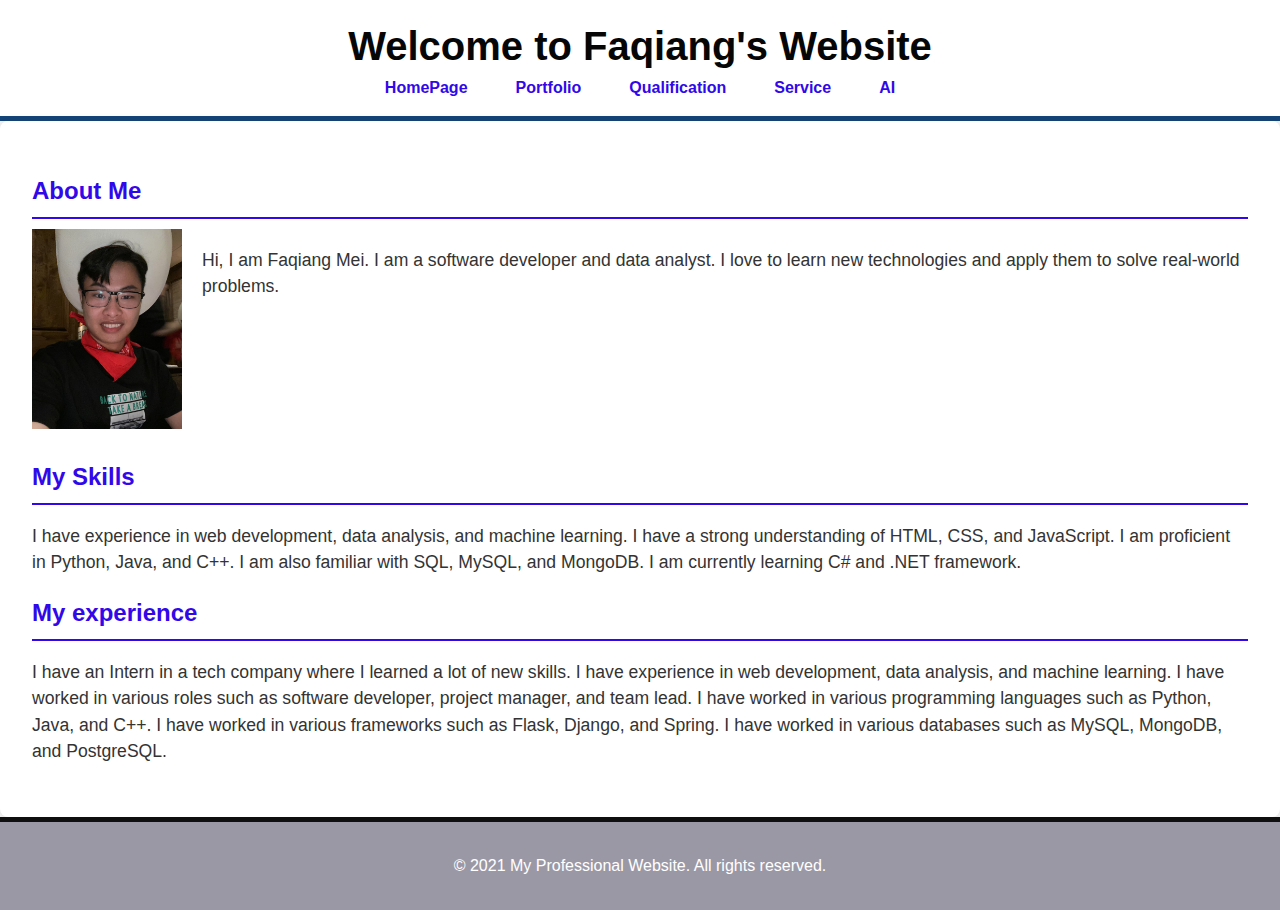
==== index.html @ a8f6fdbb "update" ====
<!DOCTYPE html>
<html lang="en">
<head>
    <meta charset="UTF-8">
    <title> Welcome to My Professional Website </title>
    <link rel="stylesheet" href="css/style1.css">
    
    <meta name = "viewport" content = "width=device-width, initial-scale=1.0">
    <meta name = "author" content="faqiangmei">
    <meta name = "description" content="Welcome to My Professional Website">

</head>


<body>
    <header>
        <h1>Welcome to Faqiang's Website</h1>
        <nav>
            <ul id ="nav-menu">
            <li id ="HomePage">
                <a href="index.html">HomePage</a>
            </li>
            <li id ="Portfolio">
                <a href="portfolio.html">Portfolio</a>
            </li>
            <li id ="Qualification">
                <a href="qualification.html">Qualification</a>
            </li>
            <li id="Service">
                <a href="service.html">Service</a>
            </li>
            <li id="Contact">
                <a href="genai.html">AI</a>
            </li>
            </ul>
        </nav>
    </header>
    <main>
        <h2>About Me</h2>
        <div class="section">
            <img src="images/faqiang.jpg" alt="Faqiang Mei">
            <div class="text">
              <p>Hi, I am Faqiang Mei. I am a software developer and data analyst. I love to learn new technologies and apply them to solve real-world problems.</p>
            </div>
          </div>
        <h2>My Skills</h2>
        <p>I have experience in web development, data analysis, and machine learning. I have a strong understanding of HTML, CSS, and JavaScript. I am proficient in Python, Java, and C++. I am also familiar with SQL, MySQL, and MongoDB. I am currently learning C# and .NET framework.</p>
        <h2>My experience</h2>
        <p>I have an Intern in a tech company where I learned a lot of new skills. I have experience in web development, data analysis, and machine learning. I have worked in various roles such as software developer, project manager, and team lead. I have worked in various programming languages such as Python, Java, and C++. I have worked in various frameworks such as Flask, Django, and Spring. I have worked in various databases such as MySQL, MongoDB, and PostgreSQL.</p>
        
    </main>
    
    <footer class="footer">
        <p>&copy; 2021 My Professional Website. All rights reserved.</p>
    </footer>
</body>
</html>
---- css/style1.css ----
/* body*/
body {
    font-family: 'Open Sans', sans-serif;
    font-size: 16px;
    line-height: 1.5;
    color: #090909;
    background-color: #f5f5f5;
    margin: 0;
    padding: 0;
  }
  
  header {
    background-color: #fff;
    color:rgb(6, 6, 6);
    padding: 1rem 0;
    text-align: center;
    border-bottom: 5px solid #144579;
  }
  
  header h1 {
      font-size: 2.5rem;
      margin: 0;
      padding: 0;
  }
  
  nav ul {
      list-style: none;
      padding: 0;
      margin: 0;
      display: flex;
      justify-content: center;
      gap: 3rem;
  }
  
  nav ul li {
      position: relative;
  }
  
  nav ul li a {
      text-decoration: none; 
      color: #3108e9;
      font-size: 1rem;
      font-weight: bold;
      padding: 1rem 0;
      border-radius: 5px;
      transition: 0.3s ease-in-out all;
  }
  
  nav ul li a:hover {
      background-color: #611a8c;
      color: #fff;
  }
  main {
      padding: 2rem;
      max-width: fit-content;
      margin: 0 auto;
      background-color: #fff;
      box-shadow: 0px 0px 10px rgba(0, 0, 0, 0.1);
      border-radius: 8px;
  }
  
  main h2{
      color:#3108e9;
      border-bottom: 2px solid #3108e9;
      padding-bottom: 0.5rem;
      margin-top: 20px;
      margin-bottom: 10px;
  }
  .section {
      display: flex;
      align-items: flex-start;
      gap: 20px;
      margin-bottom: 30px;
    }
  
    .section img {
      flex-shrink: 0;
      width: 150px;
      height: auto;
    }
  
    .section .text {
      line-height: 1.6;
    }
  
  main p {
      font-size: 1.1rem;
      line-height: 1.5;
      color:#333;
      margin-bottom: 20px;
  }
  
  footer  {
      background-color: #9b98a6;
      color: #fff;
      padding: 1rem 0;
      text-align: center;
      border-top: 5px solid #0f0f10;
      
  }
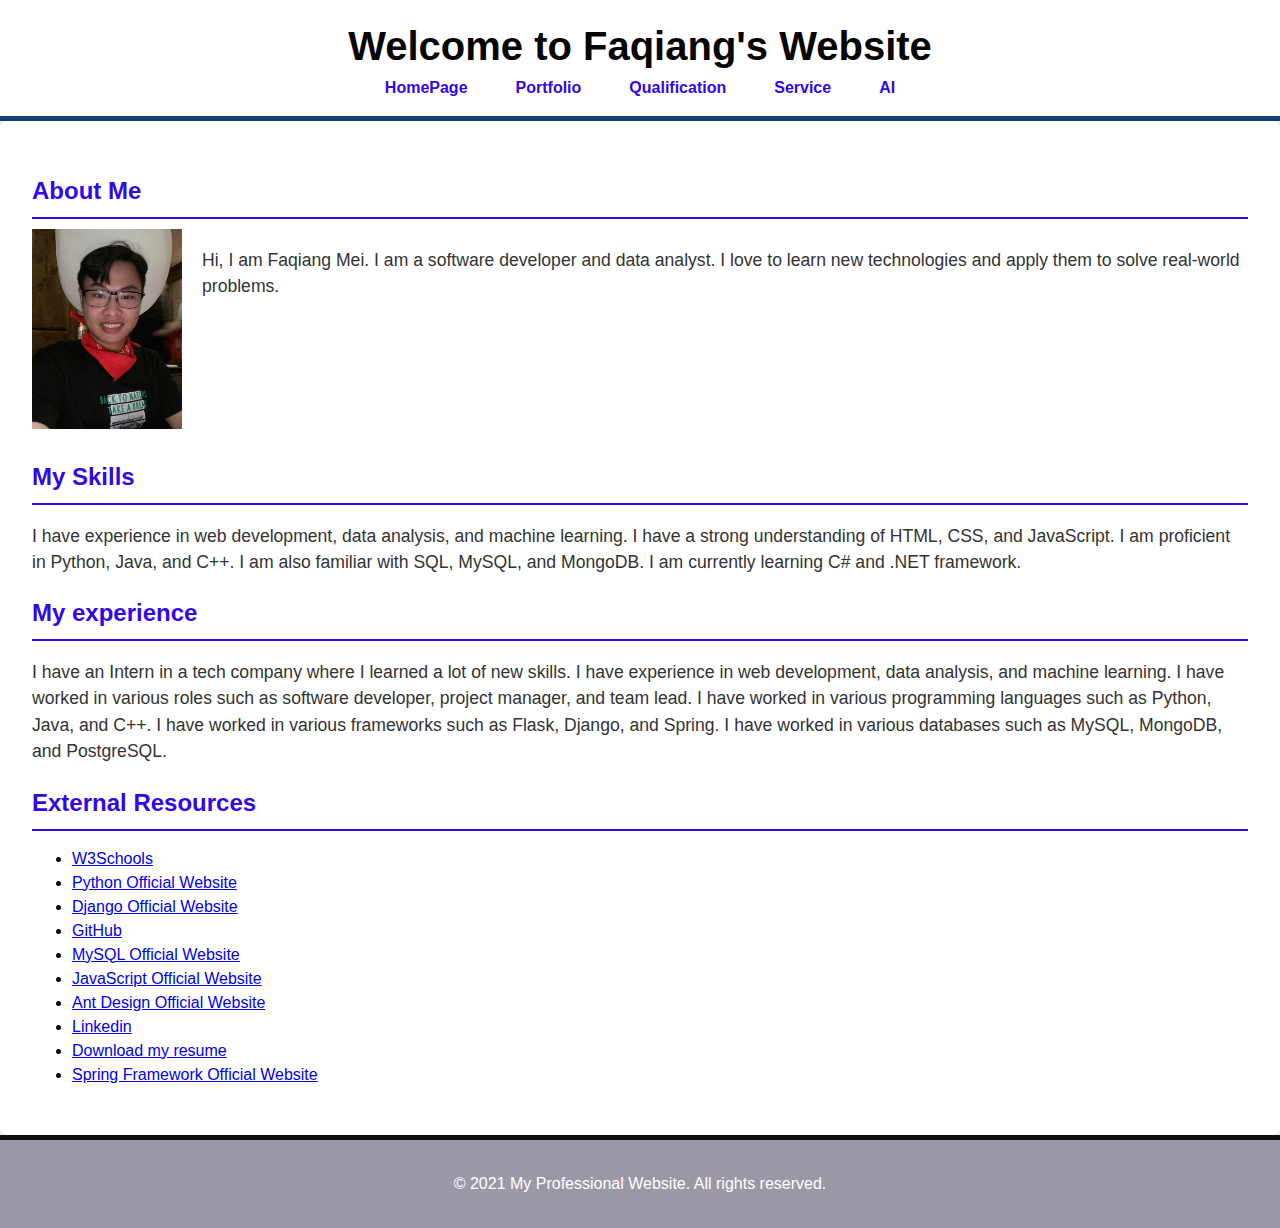
==== commit 691331a9: "update" ====
--- a/index.html
+++ b/index.html
@@ -47,7 +47,21 @@
         <p>I have experience in web development, data analysis, and machine learning. I have a strong understanding of HTML, CSS, and JavaScript. I am proficient in Python, Java, and C++. I am also familiar with SQL, MySQL, and MongoDB. I am currently learning C# and .NET framework.</p>
         <h2>My experience</h2>
         <p>I have an Intern in a tech company where I learned a lot of new skills. I have experience in web development, data analysis, and machine learning. I have worked in various roles such as software developer, project manager, and team lead. I have worked in various programming languages such as Python, Java, and C++. I have worked in various frameworks such as Flask, Django, and Spring. I have worked in various databases such as MySQL, MongoDB, and PostgreSQL.</p>
-        
+        <h2>External Resources</h2>
+        <ul>
+            <li><a href="https://www.w3schools.com/">W3Schools</a></li>
+            <li><a href="https://www.python.org" target="_blank">Python Official Website</a></li>
+            <li><a href="https://www.djangoproject.com/" target="_blank">Django Official Website</a></li>
+            <li><a href="https://github.com/" target="_blank">GitHub</a></li>
+            <li><a href="https://www.mysql.com/" target="_blank">MySQL Official Website</a></li>
+            <li><a href="https://www.JavaScript.com/" target="_blank">JavaScript Official Website</a></li>
+            <li><a href="https://Ant ui design.com/" target="_blank">Ant Design Official Website</a></li>
+            <li><a href="https: //Linkedin.com/" target="_blank">Linkedin</a></li>
+            <li><a href="resume.pdf" target="_blank">Download my resume</a></li>
+            <li><a href="https://Spring.io/" target="_blank">Spring Framework Official Website</a></li>
+
+        </ul>
+
     </main>
     
     <footer class="footer">
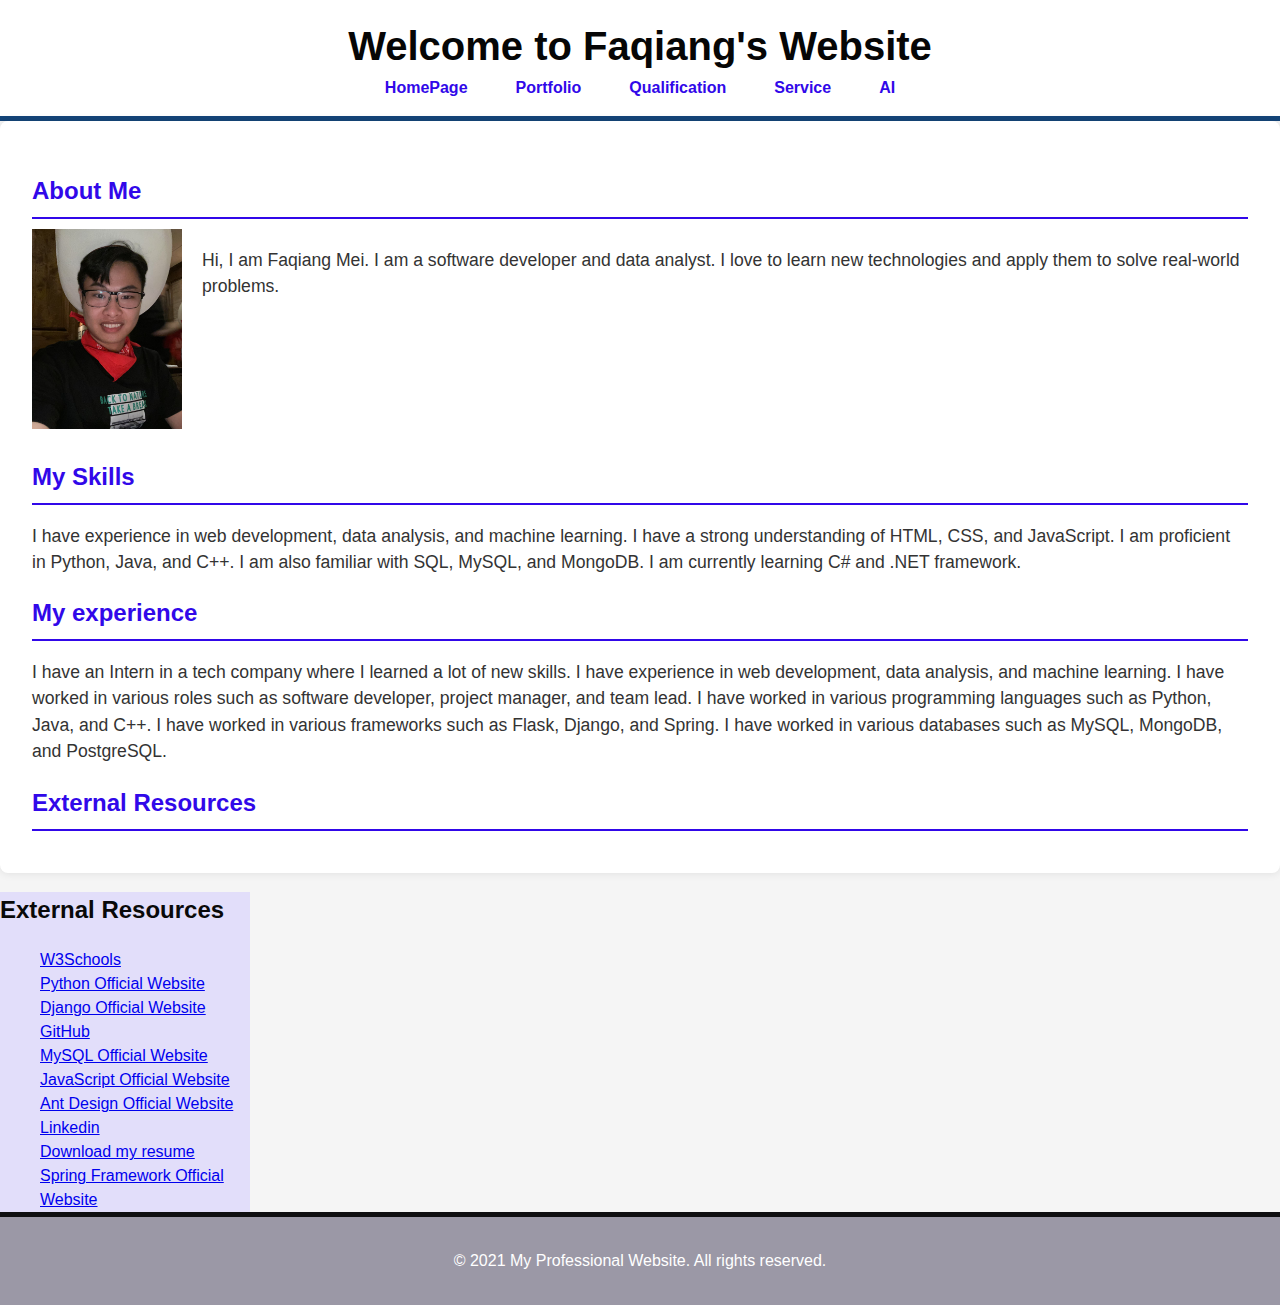
==== commit 74da0997: "update" ====
--- a/index.html
+++ b/index.html
@@ -48,6 +48,10 @@
         <h2>My experience</h2>
         <p>I have an Intern in a tech company where I learned a lot of new skills. I have experience in web development, data analysis, and machine learning. I have worked in various roles such as software developer, project manager, and team lead. I have worked in various programming languages such as Python, Java, and C++. I have worked in various frameworks such as Flask, Django, and Spring. I have worked in various databases such as MySQL, MongoDB, and PostgreSQL.</p>
         <h2>External Resources</h2>
+
+    </main>
+    <aside class="external-resources">
+        <h2>External Resources</h2>
         <ul>
             <li><a href="https://www.w3schools.com/">W3Schools</a></li>
             <li><a href="https://www.python.org" target="_blank">Python Official Website</a></li>
@@ -61,8 +65,7 @@
             <li><a href="https://Spring.io/" target="_blank">Spring Framework Official Website</a></li>
 
         </ul>
-
-    </main>
+    </aside>
     
     <footer class="footer">
         <p>&copy; 2021 My Professional Website. All rights reserved.</p>
--- a/css/style1.css
+++ b/css/style1.css
@@ -80,7 +80,7 @@
     }
   
     .section .text {
-      line-height: 1.6;
+      line-height: 1.6; 
     }
   
   main p {
@@ -90,6 +90,20 @@
       margin-bottom: 20px;
   }
   
+  .external-resources{
+      flex: 1;
+      max-width: 250px;
+      margin-right: 20px;
+      background-color: #e2defa;
+  }
+  .external-resources ul{
+      list-style: none;
+      padding: auto;
+      margin: 0;
+  }
+  .external-resources ul li a:hover {
+    color: #3108e9; 
+  }
   footer  {
       background-color: #9b98a6;
       color: #fff;
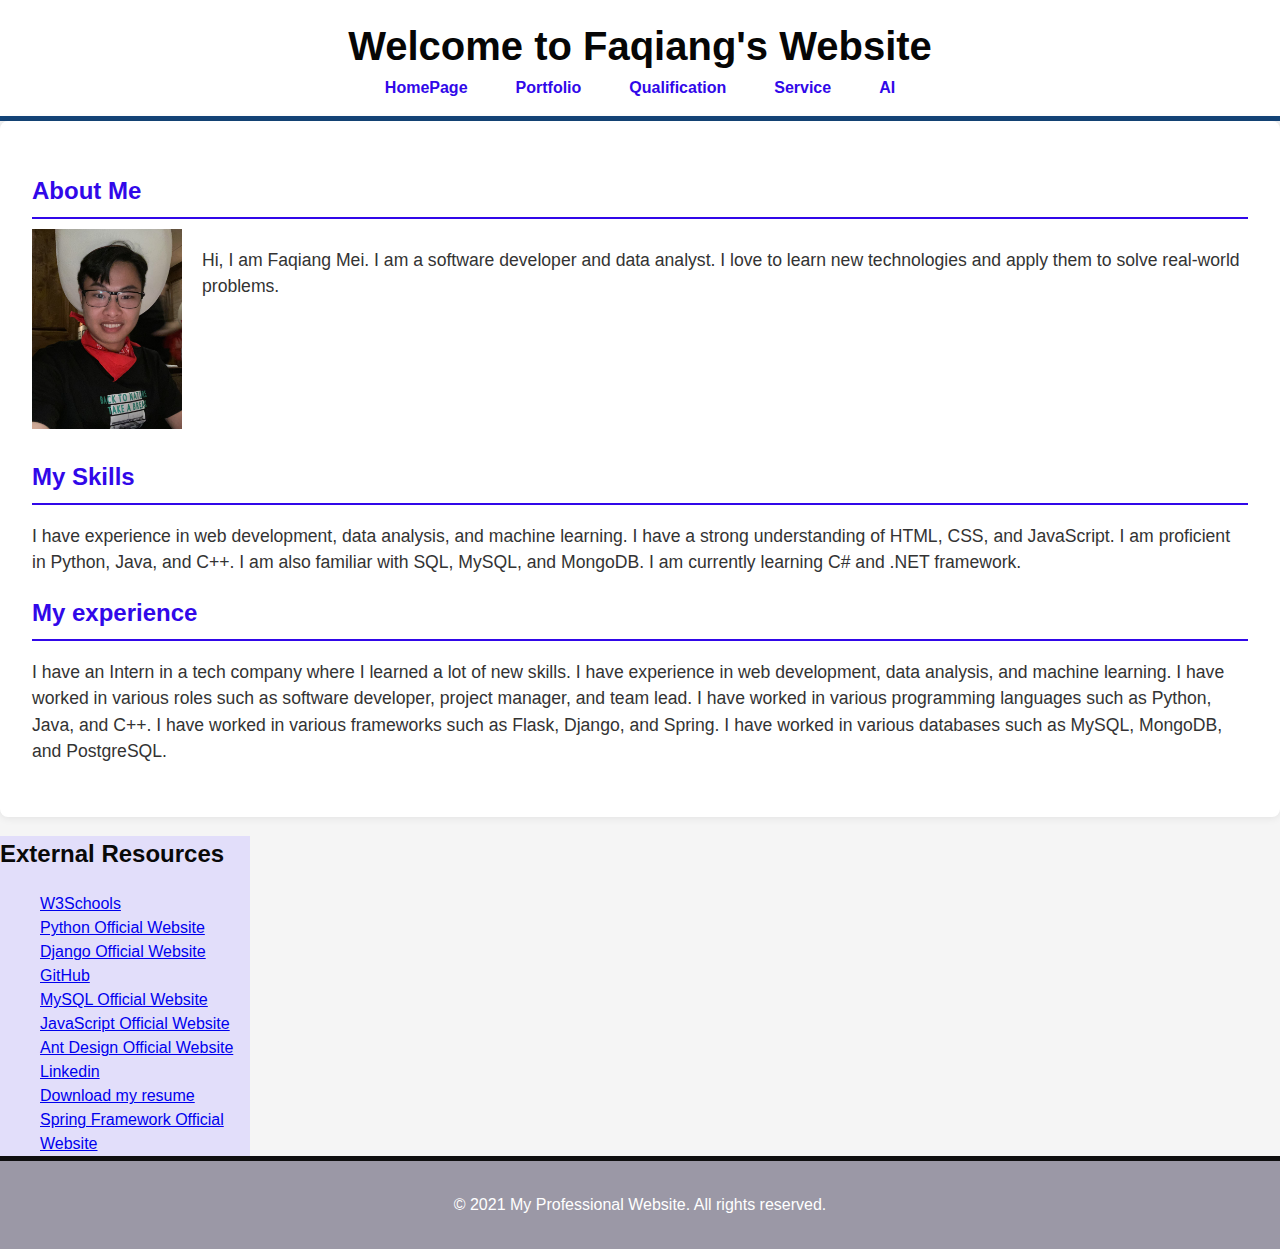
==== commit 62997553: "update" ====
--- a/index.html
+++ b/index.html
@@ -47,7 +47,6 @@
         <p>I have experience in web development, data analysis, and machine learning. I have a strong understanding of HTML, CSS, and JavaScript. I am proficient in Python, Java, and C++. I am also familiar with SQL, MySQL, and MongoDB. I am currently learning C# and .NET framework.</p>
         <h2>My experience</h2>
         <p>I have an Intern in a tech company where I learned a lot of new skills. I have experience in web development, data analysis, and machine learning. I have worked in various roles such as software developer, project manager, and team lead. I have worked in various programming languages such as Python, Java, and C++. I have worked in various frameworks such as Flask, Django, and Spring. I have worked in various databases such as MySQL, MongoDB, and PostgreSQL.</p>
-        <h2>External Resources</h2>
 
     </main>
     <aside class="external-resources">
